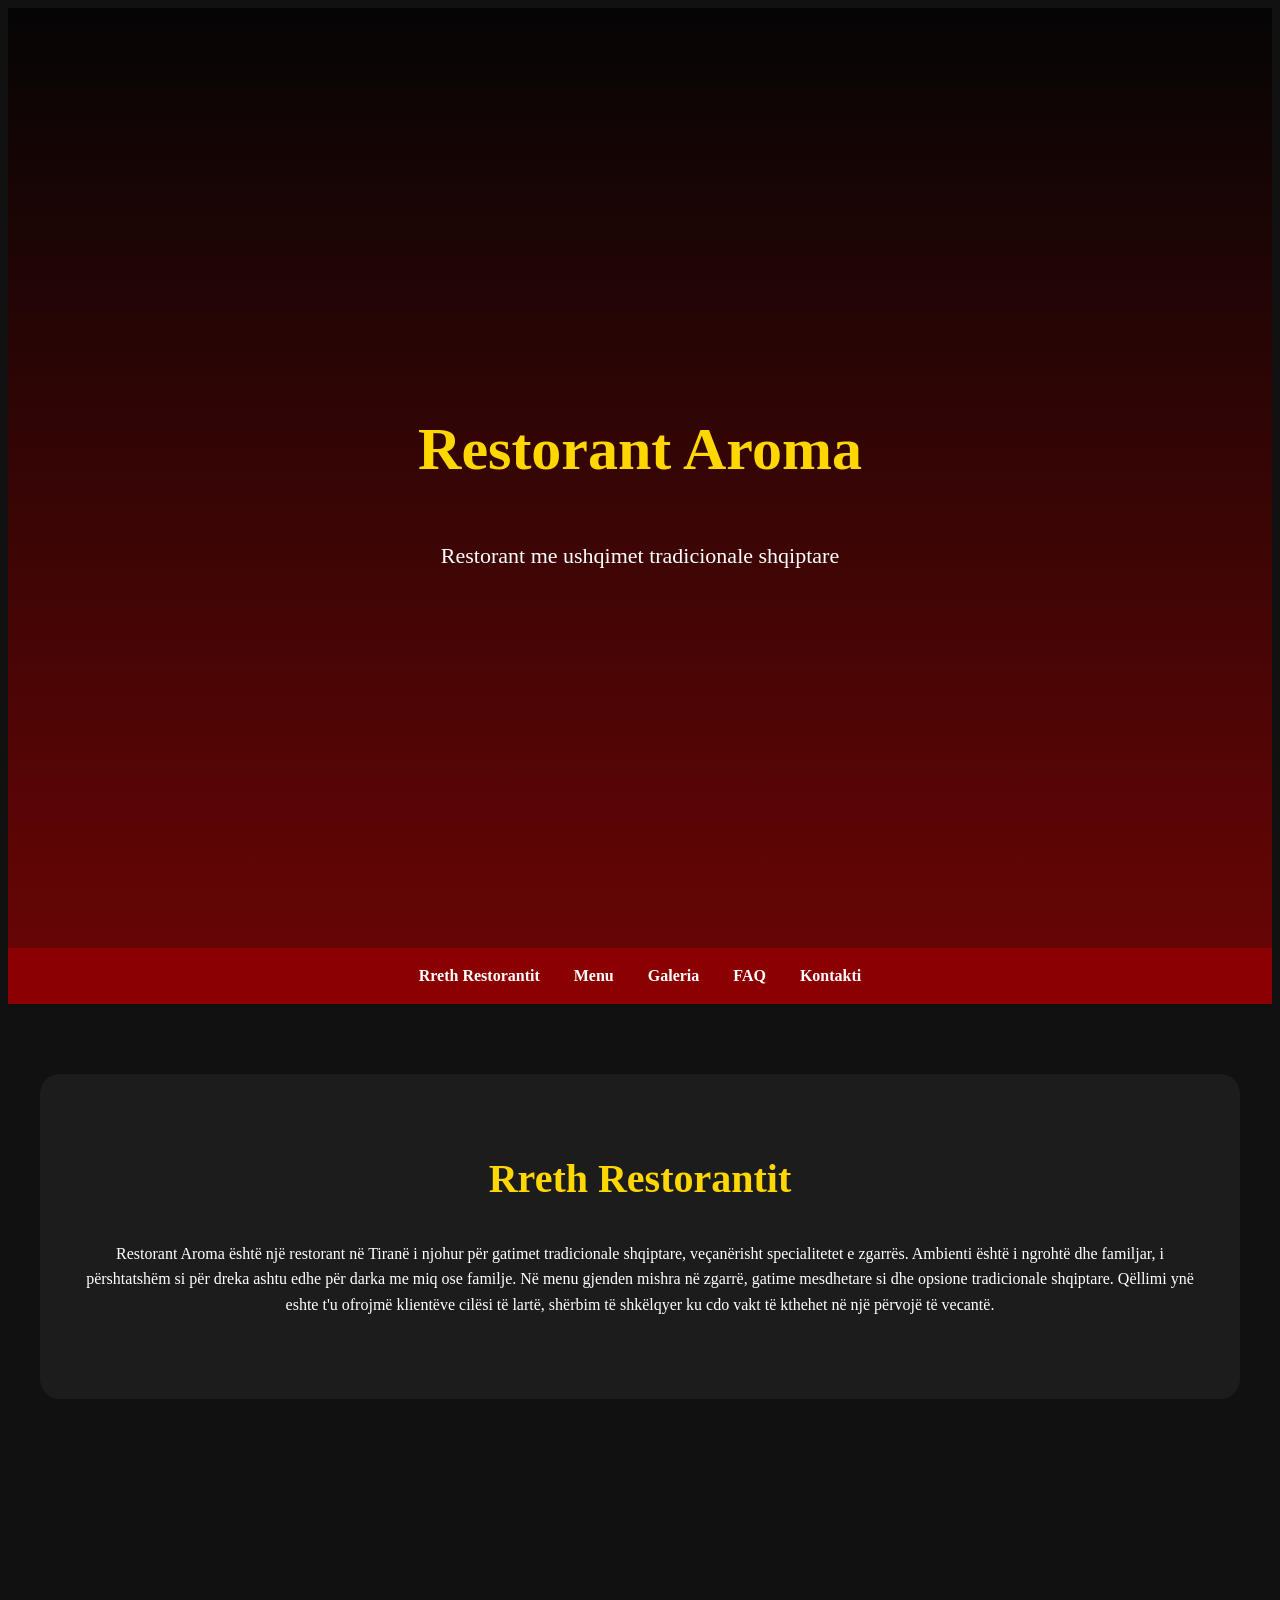
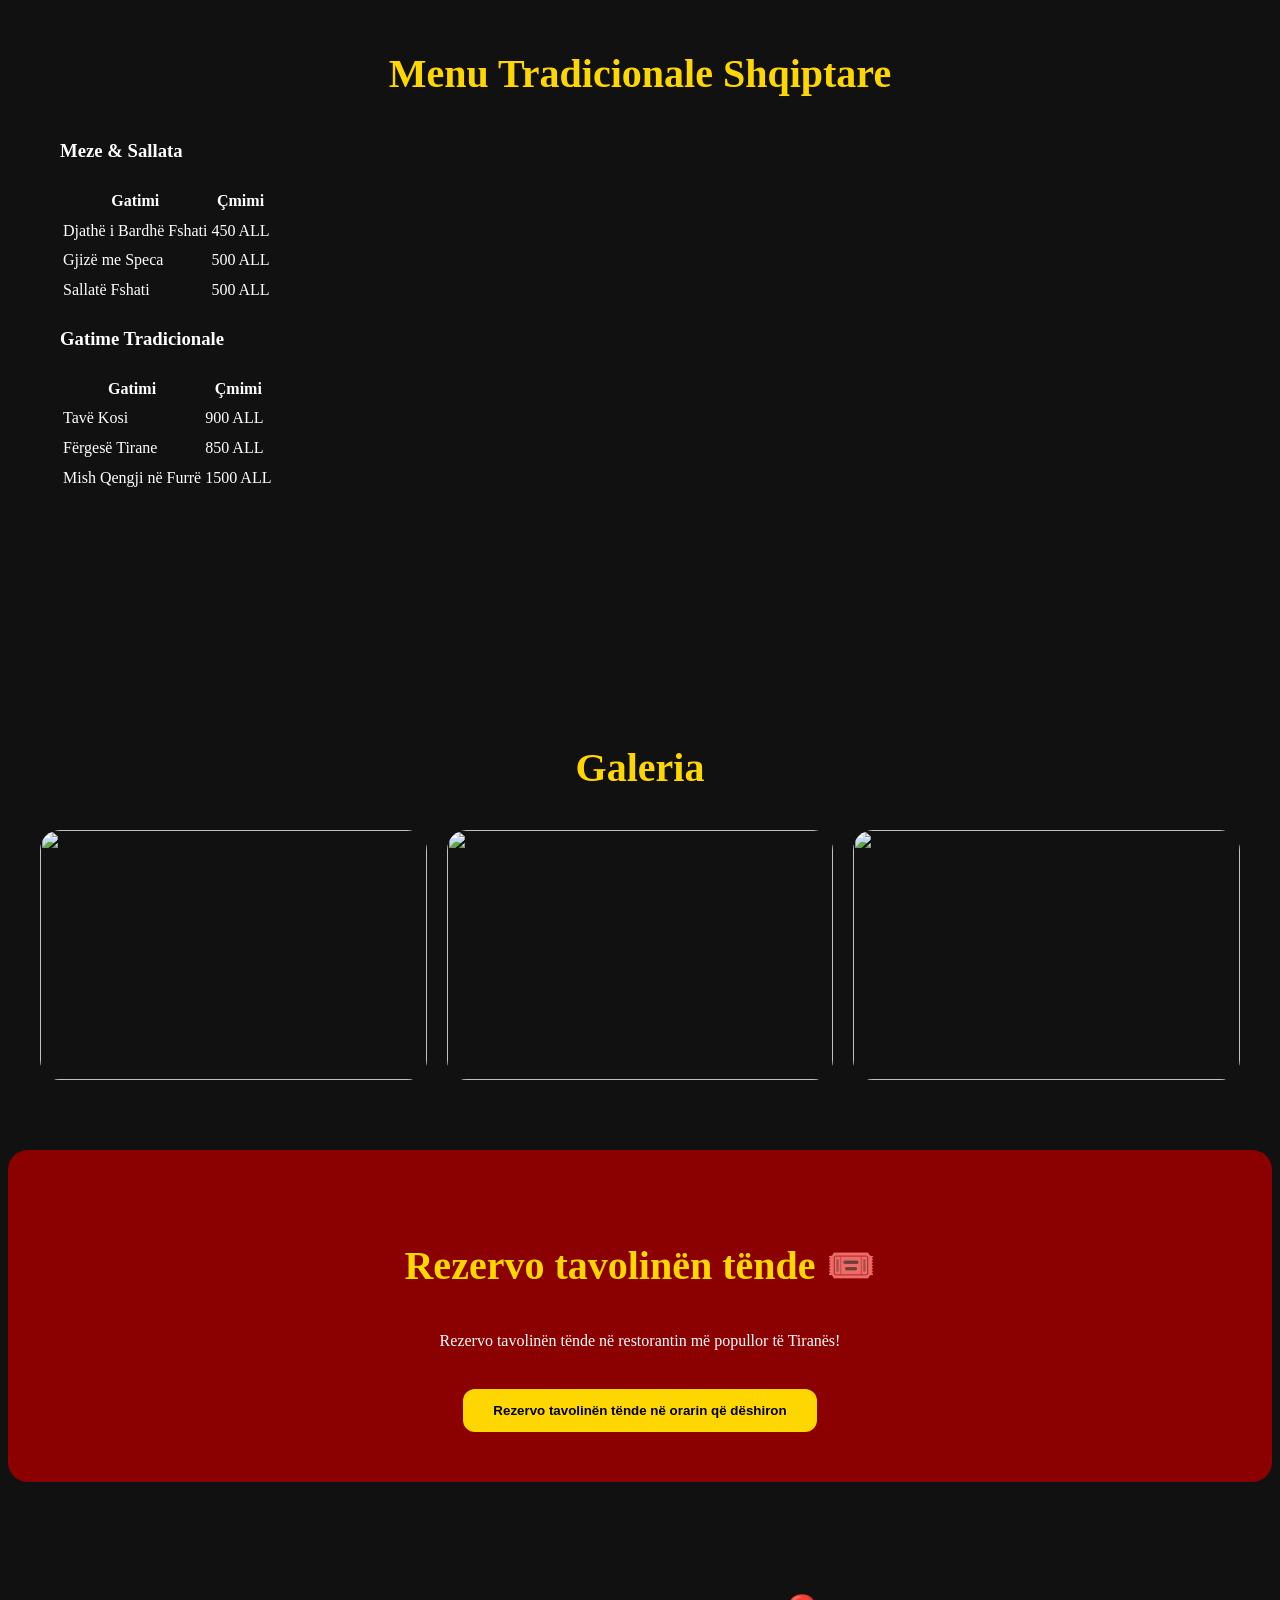
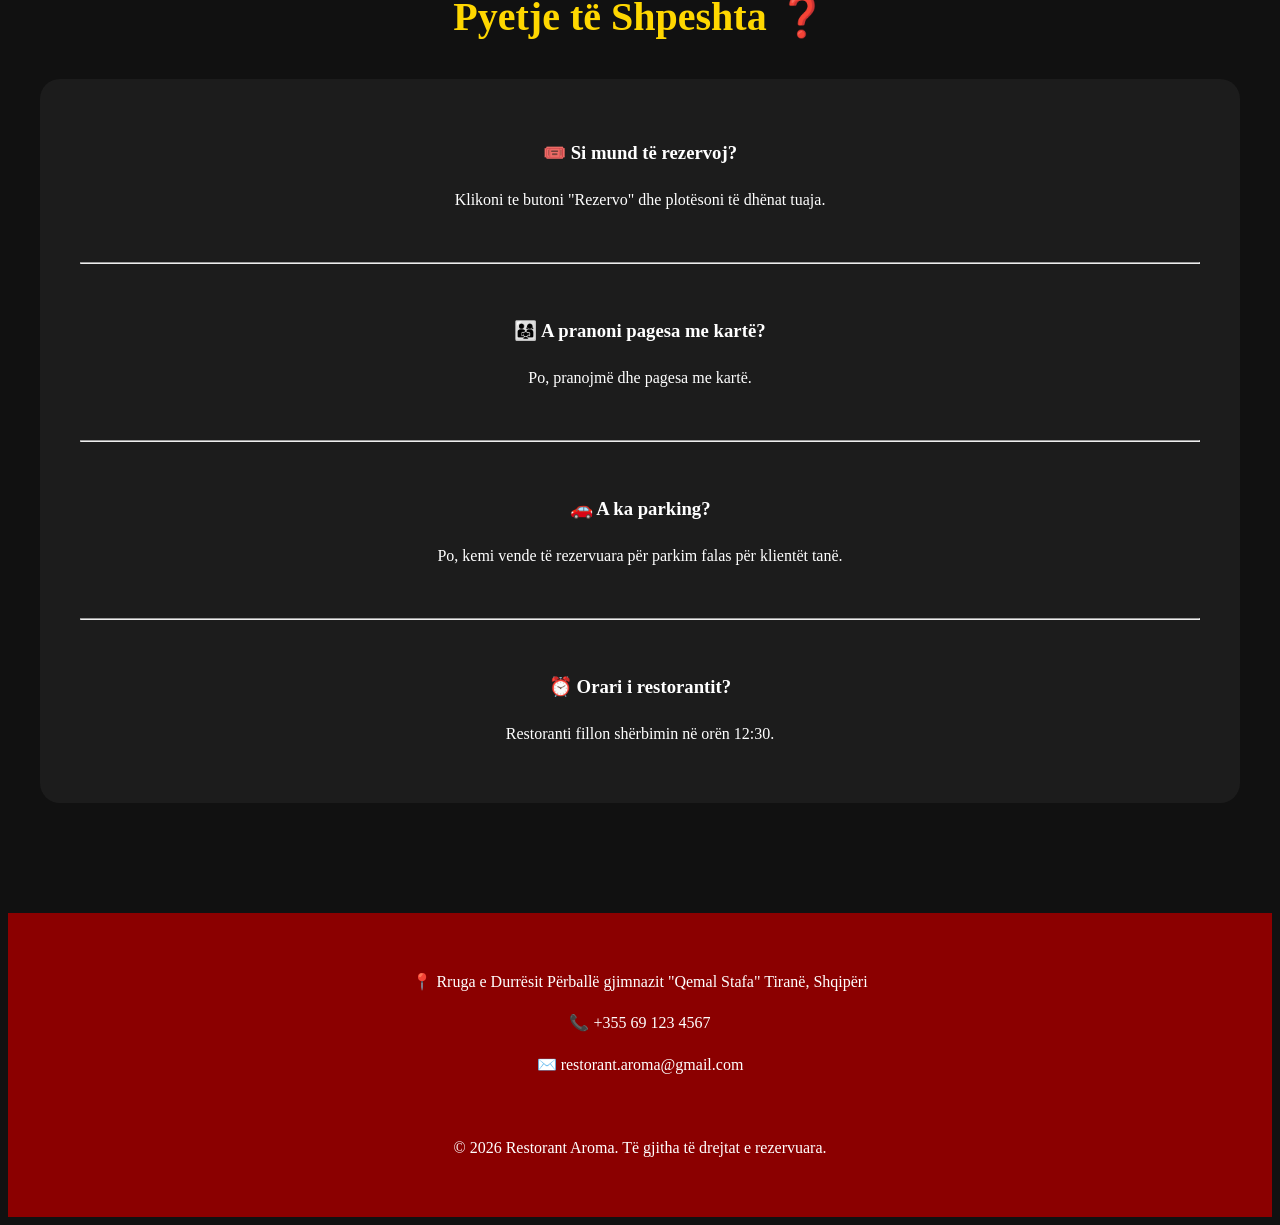
==== index.html @ f5e8a09f "Update index.html" ====
<!DOCTYPE html>
<html lang="sq">
<head>
  <meta charset="UTF-8">
  <meta name="viewport" content="width=device-width, initial-scale=1.0">
  <title>RESTORANT AROMA</title>

  <link rel="stylesheet" href="style.css">

</head>

<body>

<header>
  <div>
    <h1>Restorant Aroma </h1>
    <p>Restorant me ushqimet tradicionale shqiptare </p>
  </div>
</header>

<nav>
  <a href="#about"> Rreth Restorantit </a>
  <a href="#menu"> Menu </a>
  <a href="#gallery"> Galeria </a>
   <a href="#faq" >FAQ </a>
  <a href="#contact"> Kontakti </a>
</nav>

<section id="about" class="container">
  <div class="about">
    <h2>Rreth Restorantit</h2>

    <p>
      Restorant Aroma është një restorant në Tiranë i njohur për gatimet tradicionale shqiptare, veçanërisht specialitetet e zgarrës. 
      Ambienti është i ngrohtë dhe familjar, i përshtatshëm si për dreka ashtu edhe për darka me miq ose familje. 
      Në menu gjenden mishra në zgarrë, gatime mesdhetare si dhe opsione tradicionale shqiptare. 
      Qëllimi ynë eshte t'u ofrojmë klientëve cilësi të lartë, shërbim të shkëlqyer ku cdo vakt të kthehet në një përvojë të vecantë.
    </p>
    
  <br>
  </div>
  </section>

<section id="menu" class="container">
 <section id="menu">
    <h2>Menu Tradicionale Shqiptare</h2>

    <h3>Meze & Sallata</h3>
    <table>
        <tr>
            <th>Gatimi</th>
            <th>Çmimi</th>
        </tr>
        <tr>
            <td>Djathë i Bardhë Fshati</td>
            <td>450 ALL</td>
        </tr>
        <tr>
            <td>Gjizë me Speca</td>
            <td>500 ALL</td>
        </tr>
        <tr>
            <td>Sallatë Fshati</td>
            <td>500 ALL</td>
        </tr>
    </table>

    <h3>Gatime Tradicionale</h3>
    <table>
        <tr>
            <th>Gatimi</th>
            <th>Çmimi</th>
        </tr>
        <tr>
            <td>Tavë Kosi</td>
            <td>900 ALL</td>
        </tr>
        <tr>
            <td>Fërgesë Tirane</td>
            <td>850 ALL</td>
        </tr>
        <tr>
            <td>Mish Qengji në Furrë</td>
            <td>1500 ALL</td>
        </tr>
    </table>
</section>

</section>

<section id="gallery" class="container">
  <h2>Galeria</h2>

  <div class="gallery">

    <img src="https://images.magnific.com/free-photo/restaurant-interior_1127-3394.jpg?semt=ais_hybrid&w=740&q=80">

    <img src="https://images.www.facebook.com/100066668436428/posts/tave-verore-me-perime-%EF%B8%8F-kuzhinafamiljare-kuzhinaalbania-recetatradicionale-recet/115476457335465/">

    <img src="https://images.agroweb.org/wp-content/uploads/2020/06/tave-dheuuuu-1024x576.jpg">

  </div>
</section>

<section class="container tickets">
  <h2>Rezervo tavolinën tënde 🎟️</h2>

  <p>Rezervo tavolinën tënde në restorantin më popullor të Tiranës!</p>

  <button onclick="showPopup()">
    Rezervo tavolinën tënde në orarin që dëshiron
  </button>
</section>

<div class="popup" id="popup">

  <div class="popup-content">

    <h2>Rezervim Tavoline 🎫</h2>

    <form id="ticketForm">

      <input 
        type="text" 
        placeholder="Shkruaj emrin"
        required
      >

      <input 
        type="email" 
        placeholder="Shkruaj email-in"
        required
      >

      <button type="submit">
        Konfirmo Rezervimin
      </button>

    </form>

    <br>

    <button onclick="closePopup()">
      Mbyll
    </button>

  </div>

</div>

<section id="faq" class="container">

  <h2>Pyetje të Shpeshta ❓</h2>

  <div class="about">

    <h3>🎟️ Si mund të rezervoj?</h3>
    <p>
      Klikoni te butoni "Rezervo" dhe plotësoni të dhënat tuaja.
    </p>

    <br><hr><br>

    <h3>👨‍👩‍👧 A pranoni pagesa me kartë?</h3>
    <p>
      Po, pranojmë dhe pagesa me kartë.
    </p>

    <br><hr><br>

    <h3>🚗 A ka parking?</h3>
    <p>
      Po, kemi vende të rezervuara për parkim falas për klientët tanë.
    </p>

    <br><hr><br>

    <h3>⏰ Orari i restorantit?</h3>
    <p>
      Restoranti fillon shërbimin në orën 12:30.
    </p>

  </div>

</section>

<footer id="contact">

  <p>📍 Rruga e Durrësit
    Përballë gjimnazit "Qemal Stafa"
    Tiranë, Shqipëri</p>

  <p>📞 +355 69 123 4567</p>

  <p>✉️ restorant.aroma@gmail.com</p>

  <br>

  <p>© 2026 Restorant Aroma. Të gjitha të drejtat e rezervuara.  </p>

</footer>

<script src="script.js"></script>

</body>
</html>
---- style.css ----
<style>
    *{
      margin:0;
      padding:0;
      box-sizing:border-box;
      font-family:Arial, sans-serif;
      scroll-behavior:smooth;
    }

    body{
      background:#111;
      color:white;
      line-height:1.6;
    }

    header{
      height:100vh;
      background:
      linear-gradient(rgba(0,0,0,0.7), rgba(139,0,0,0.7)),
      url('https://f4.bcbits.com/img/a1996597098_10.jpg');
      background-size:cover;
      background-position:center;
      display:flex;
      justify-content:center;
      align-items:center;
      text-align:center;
      padding:20px;
    }

    header h1{
      font-size:60px;
      color:#ffd700;
    }

    header p{
      margin-top:15px;
      font-size:22px;
    }

    nav{
      background:#8b0000;
      padding:15px;
      text-align:center;
      position:sticky;
      top:0;
      z-index:1000;
    }

    nav a{
      color:white;
      text-decoration:none;
      margin:0 15px;
      font-weight:bold;
      transition:0.3s;
    }

    nav a:hover{
      color:#ffd700;
    }

    section{
      padding:70px 20px;
    }

    .container{
      max-width:1200px;
      margin:auto;
    }

    h2{
      text-align:center;
      color:#ffd700;
      margin-bottom:30px;
      font-size:40px;
    }

    .about{
      text-align:center;
      background:#1c1c1c;
      padding:40px;
      border-radius:20px;
    }

    .artists{
      display:grid;
      grid-template-columns:repeat(auto-fit,minmax(250px,1fr));
      gap:20px;
    }

    .card{
      background:#1c1c1c;
      border-radius:20px;
      overflow:hidden;
      box-shadow:0 5px 15px rgba(0,0,0,0.5);
      transition:0.3s;
    }

    .card:hover{
      transform:translateY(-8px);
    }

    .card img{
      width:100%;
      height:280px;
      object-fit:cover;
    }

    .card h3{
      padding:15px;
      text-align:center;
      color:#ffd700;
    }

    .gallery{
      display:grid;
      grid-template-columns:repeat(auto-fit,minmax(250px,1fr));
      gap:20px;
    }

    .gallery img{
      width:100%;
      height:250px;
      object-fit:cover;
      border-radius:20px;
      transition:0.3s;
    }

    .gallery img:hover{
      transform:scale(1.03);
    }

    .tickets{
      text-align:center;
      background:#8b0000;
      padding:50px;
      border-radius:20px;
    }

    button{
      background:#ffd700;
      color:black;
      border:none;
      padding:14px 30px;
      border-radius:12px;
      font-weight:bold;
      cursor:pointer;
      margin-top:20px;
      transition:0.3s;
    }

    button:hover{
      transform:scale(1.05);
      background:white;
    }

    .contact{
      background:#1c1c1c;
      padding:40px;
      border-radius:20px;
    }

    input, textarea{
      width:100%;
      padding:12px;
      margin:10px 0;
      border:none;
      border-radius:10px;
    }

    .popup{
      display:none;
      position:fixed;
      inset:0;
      background:rgba(0,0,0,0.7);
      justify-content:center;
      align-items:center;
      z-index:2000;
    }

    .popup-content{
      background:white;
      color:black;
      padding:40px;
      border-radius:20px;
      text-align:center;
      width:90%;
      max-width:400px;
    }

    footer{
      background:#8b0000;
      text-align:center;
      padding:40px 20px;
      margin-top:40px;
    }

    @media(max-width:700px){
      header h1{
        font-size:40px;
      }

      header p{
        font-size:18px;
      }
    }
  </style>
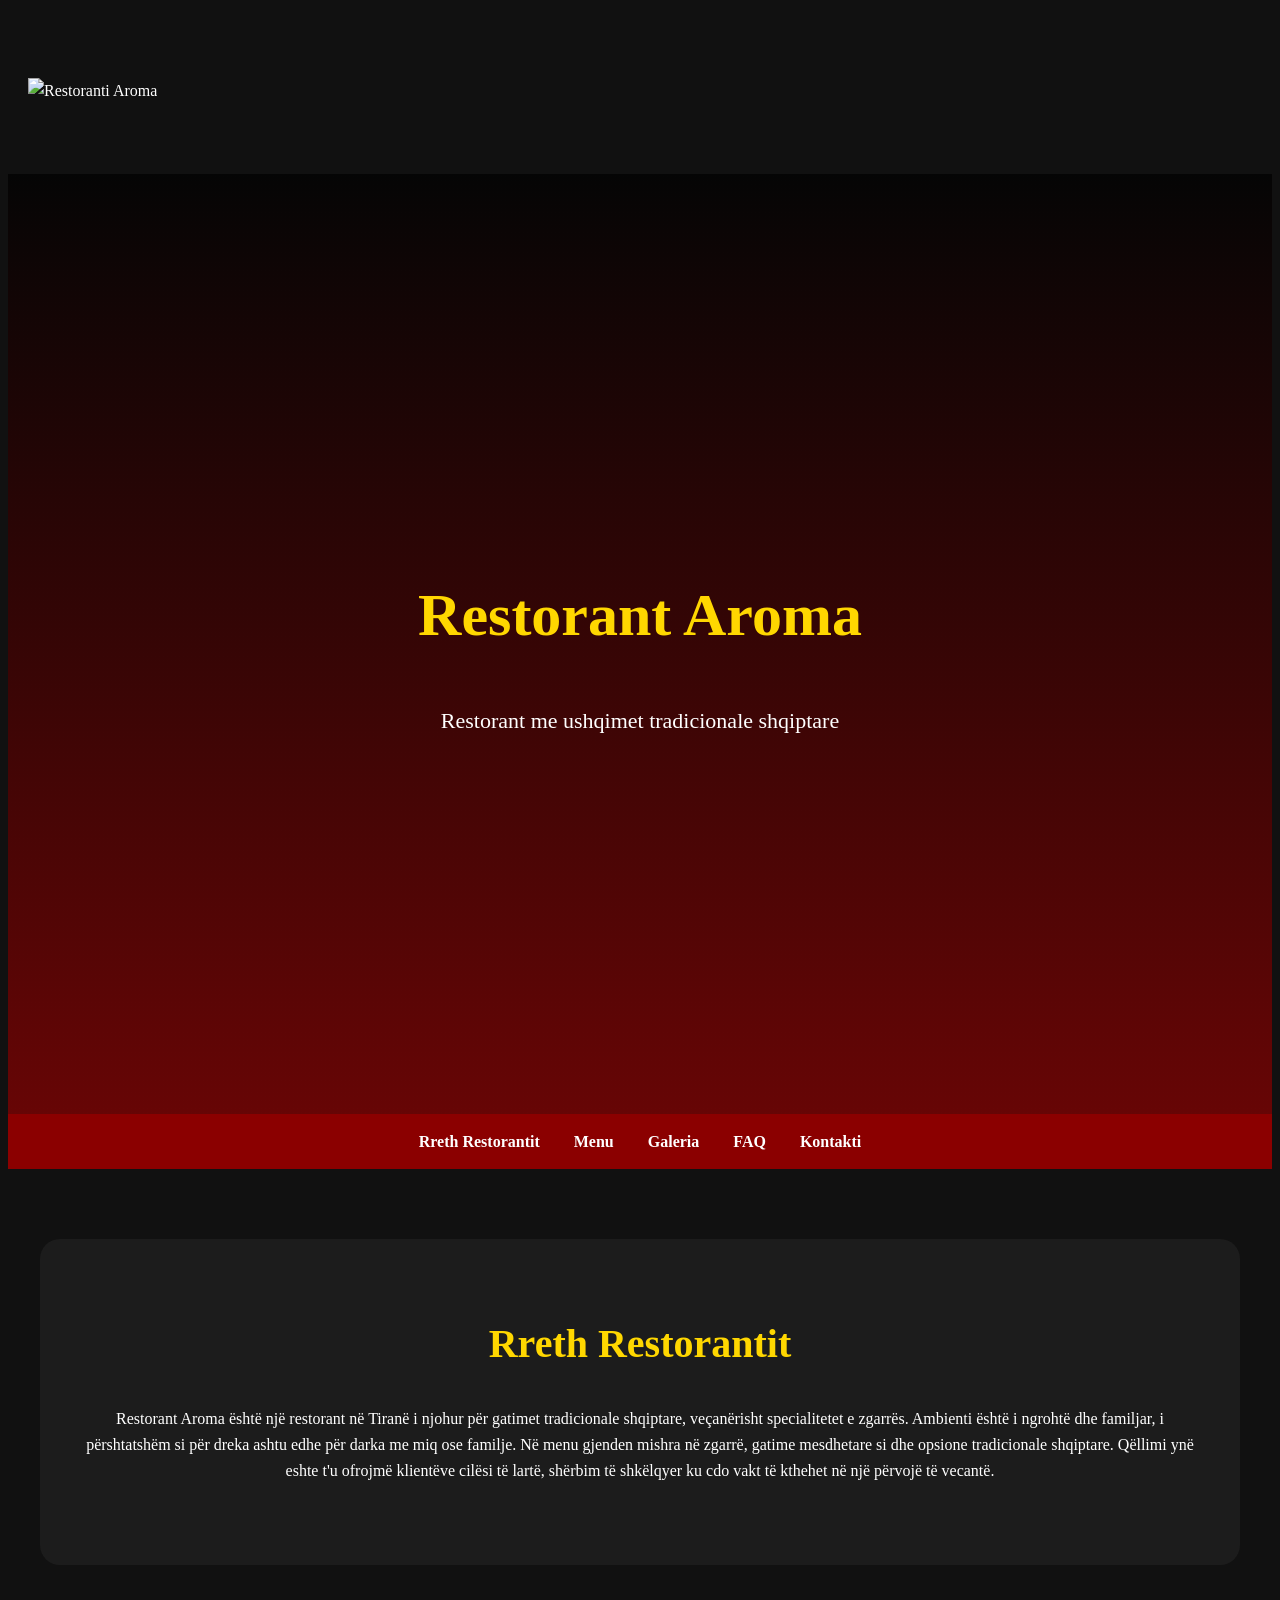
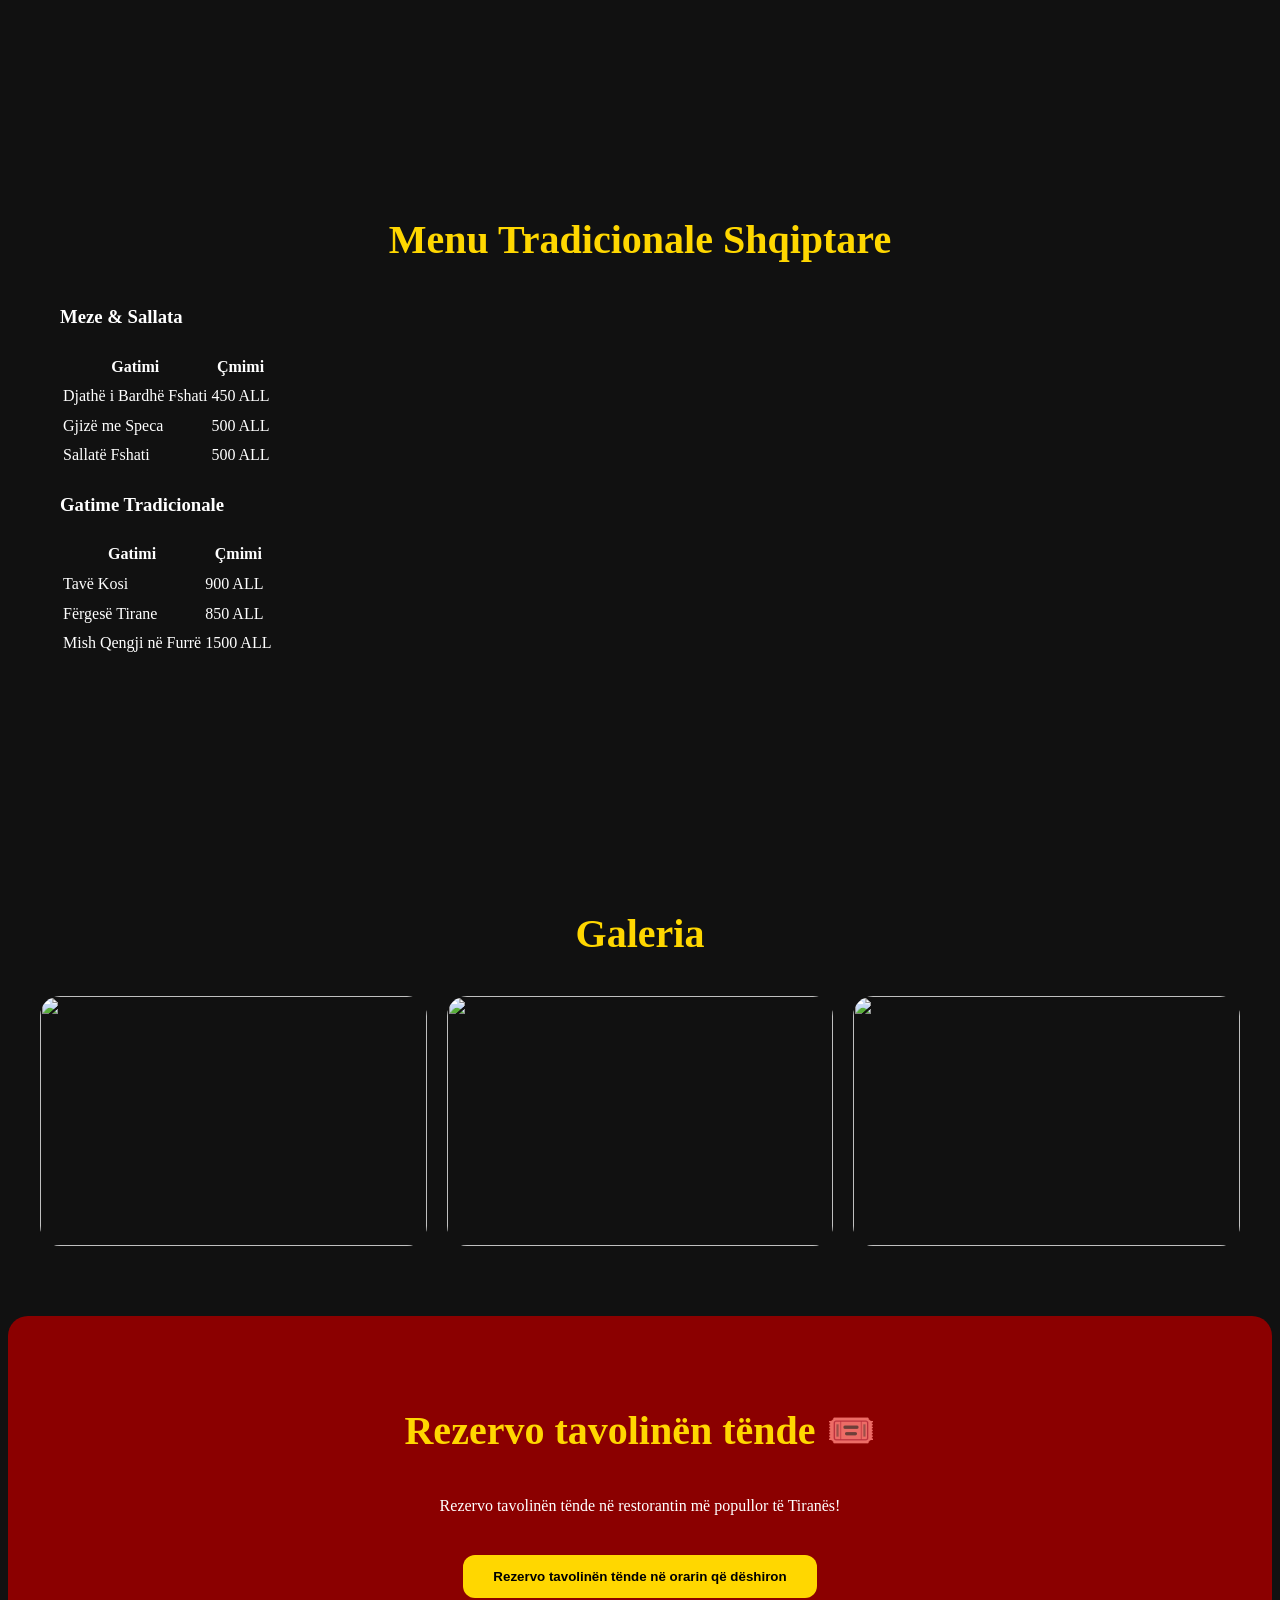
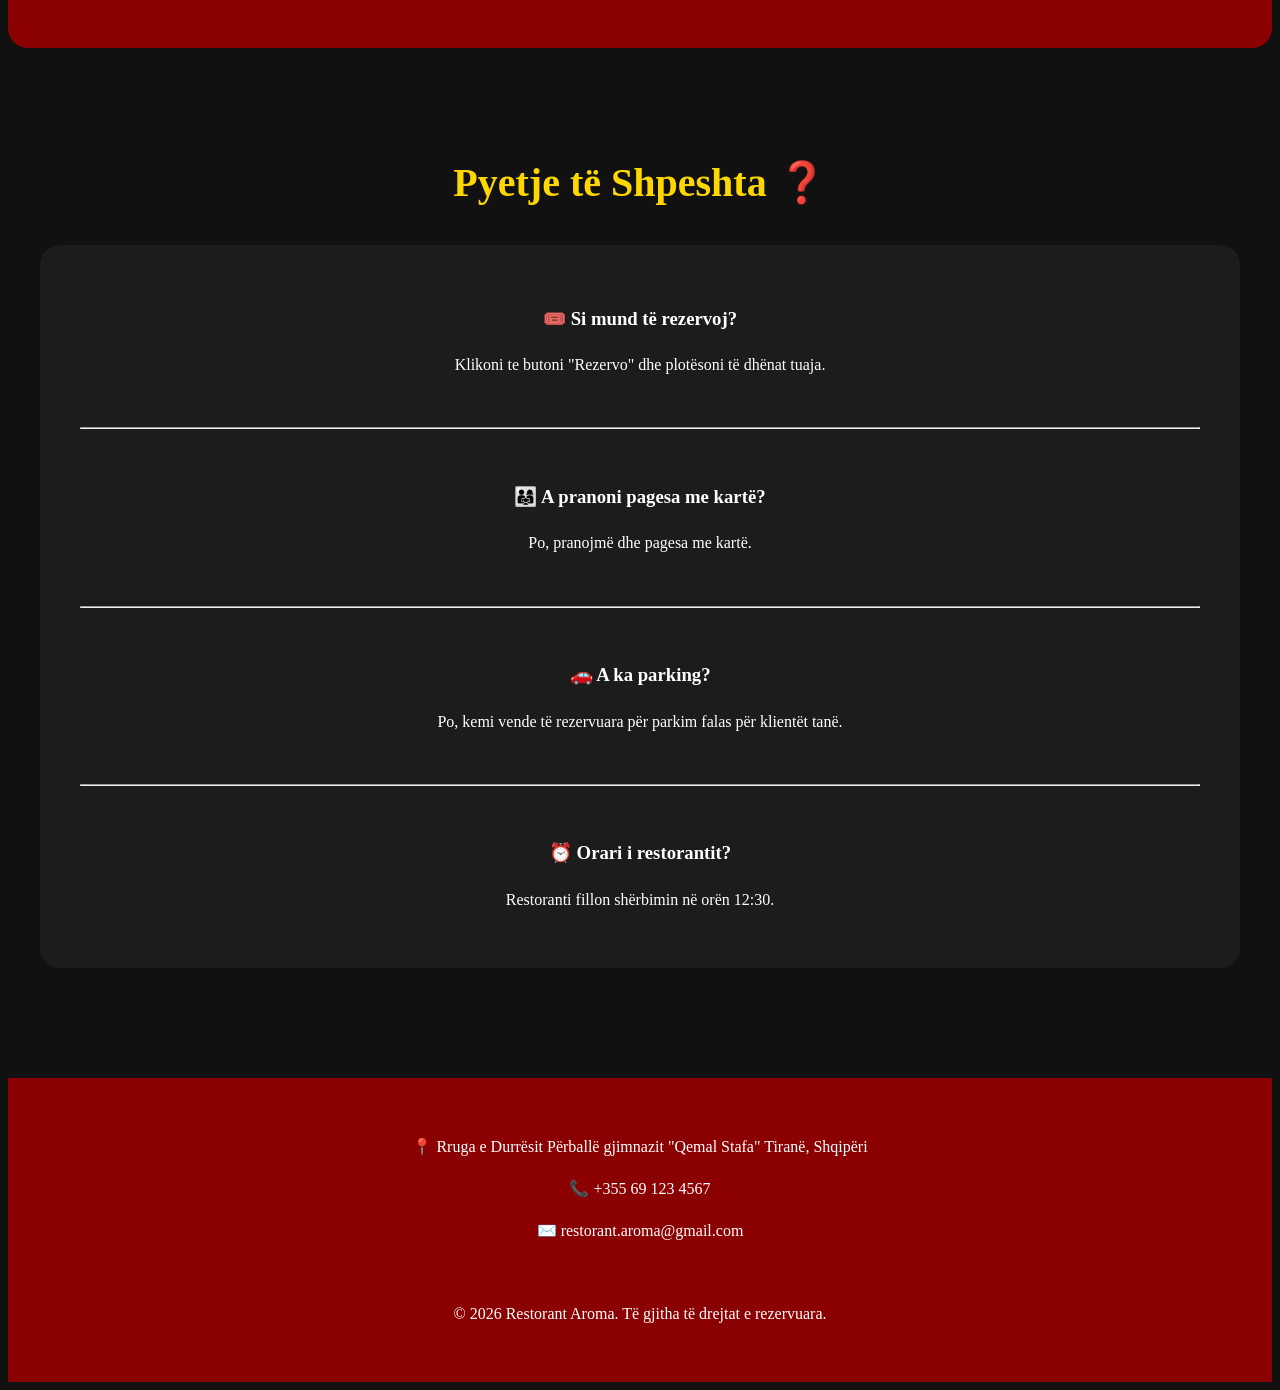
==== commit 9d70bdf7: "Update index.html" ====
--- a/index.html
+++ b/index.html
@@ -1,8 +1,11 @@
 <!DOCTYPE html>
 <html lang="sq">
 <head>
-  <meta charset="UTF-8">
-  <meta name="viewport" content="width=device-width, initial-scale=1.0">
+
+  <section class="hero">
+  <img src="images/hero.jpg" alt="Restoranti Aroma">
+</section>
+  
   <title>RESTORANT AROMA</title>
 
   <link rel="stylesheet" href="style.css">
@@ -95,7 +98,7 @@
 
     <img src="https://images.magnific.com/free-photo/restaurant-interior_1127-3394.jpg?semt=ais_hybrid&w=740&q=80">
 
-    <img src="https://images.www.facebook.com/100066668436428/posts/tave-verore-me-perime-%EF%B8%8F-kuzhinafamiljare-kuzhinaalbania-recetatradicionale-recet/115476457335465/">
+    <img src="https://images.storage.googleapis.com/mytour-prod/blog/1707230895581_850x636--640-0-604e05d4055ff1615847020-jpg.jpeg">
 
     <img src="https://images.agroweb.org/wp-content/uploads/2020/06/tave-dheuuuu-1024x576.jpg">
 
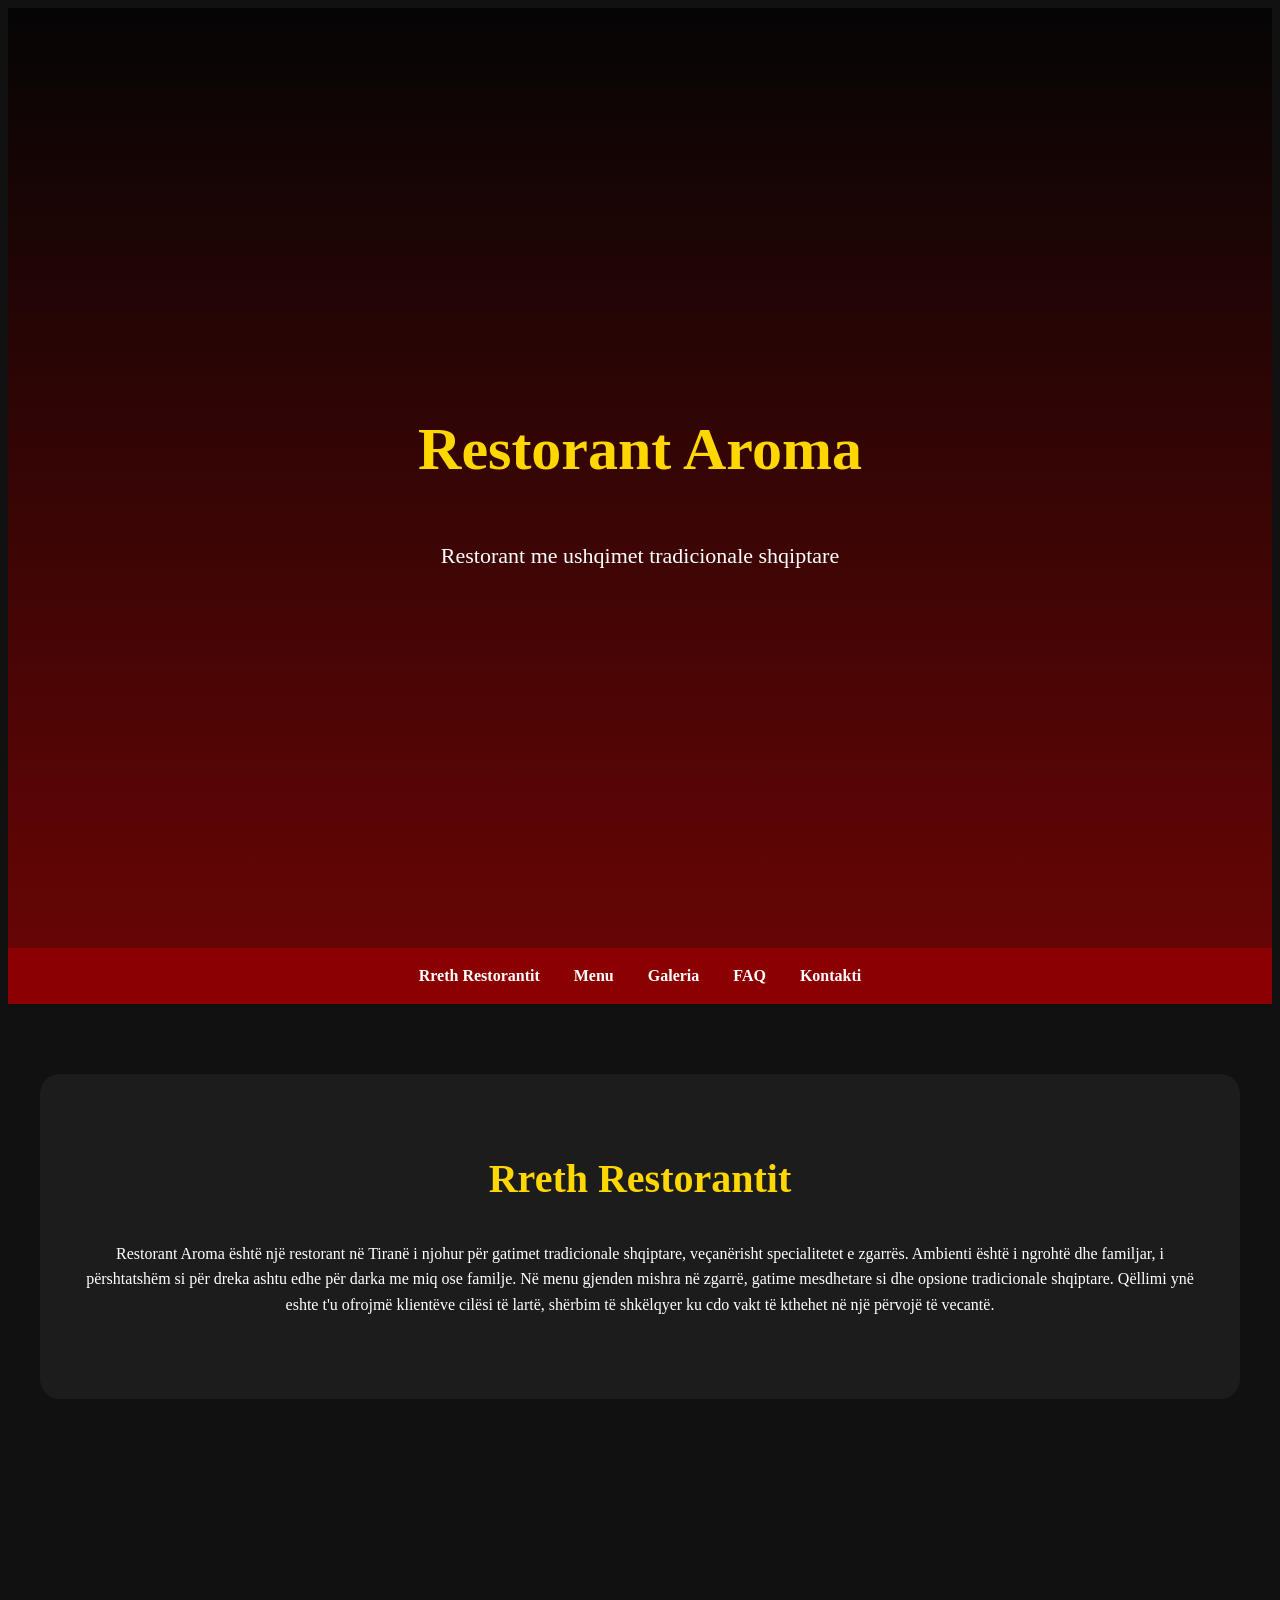
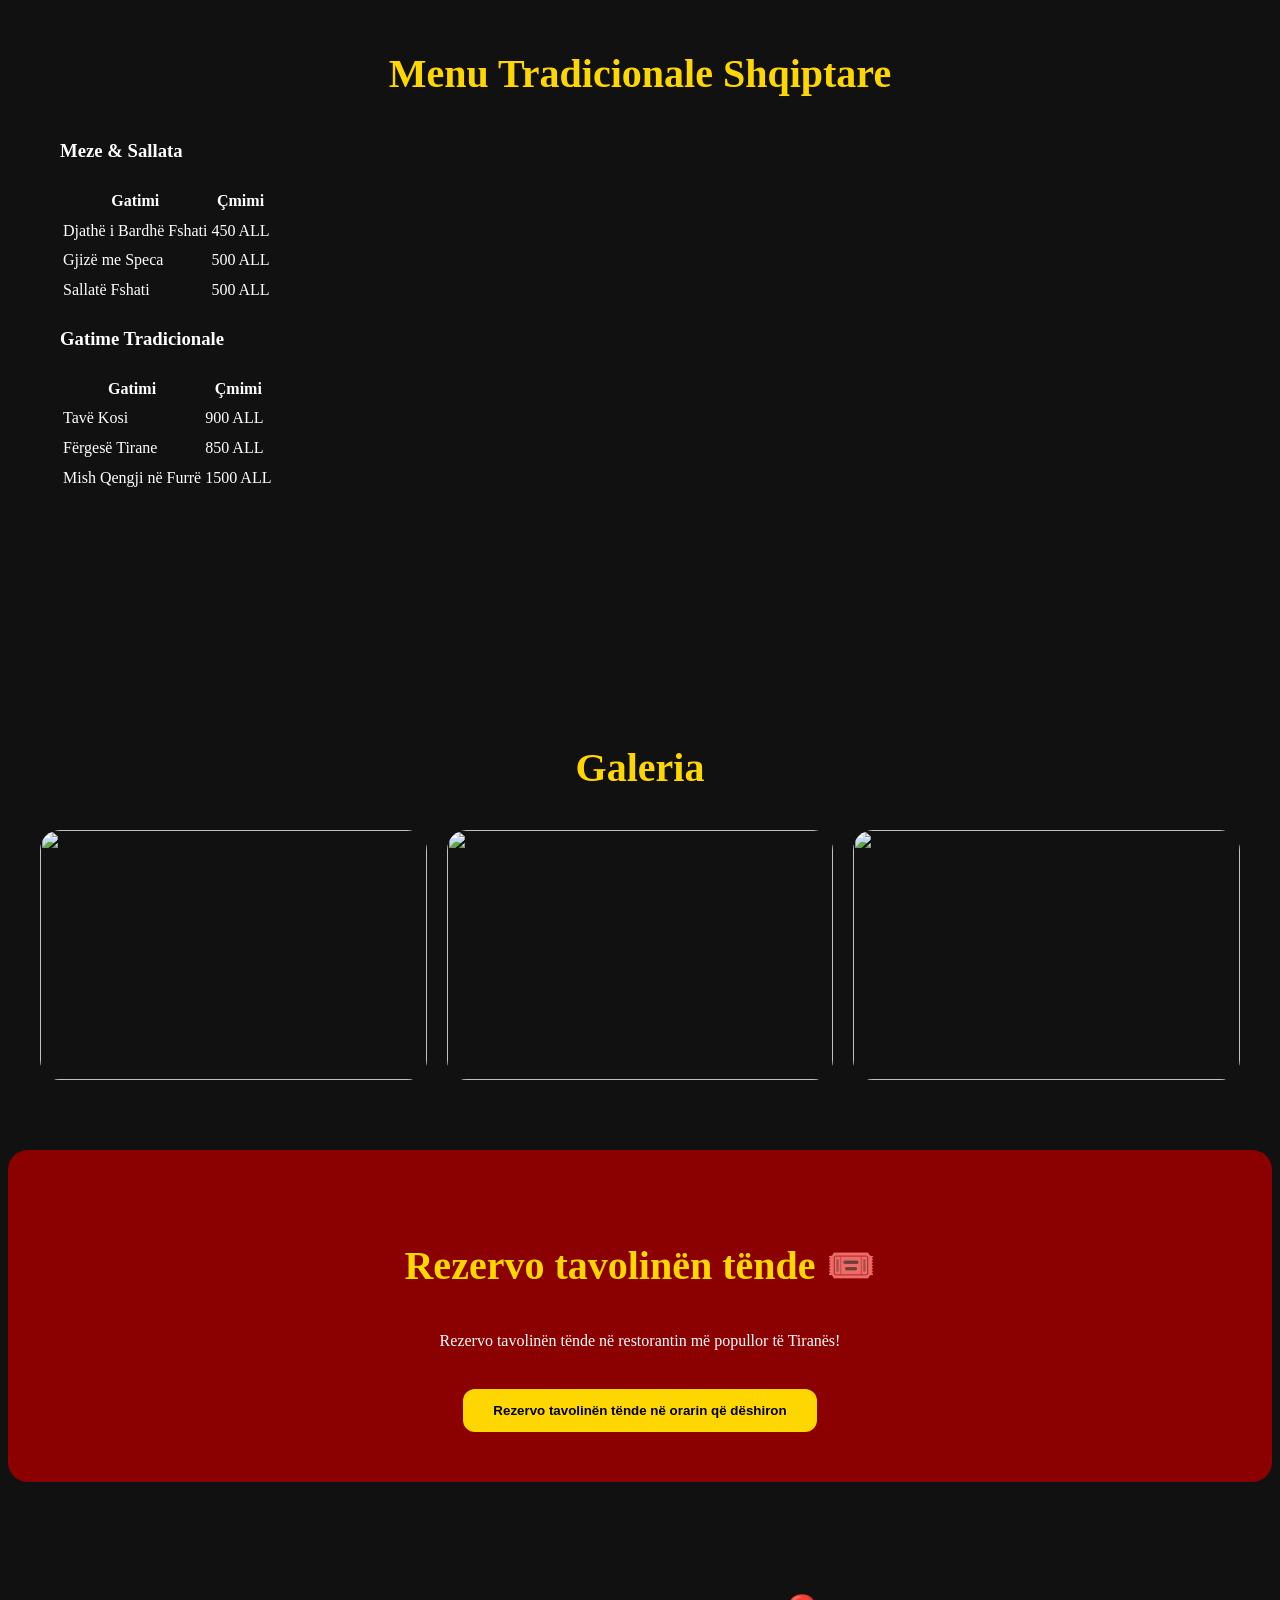
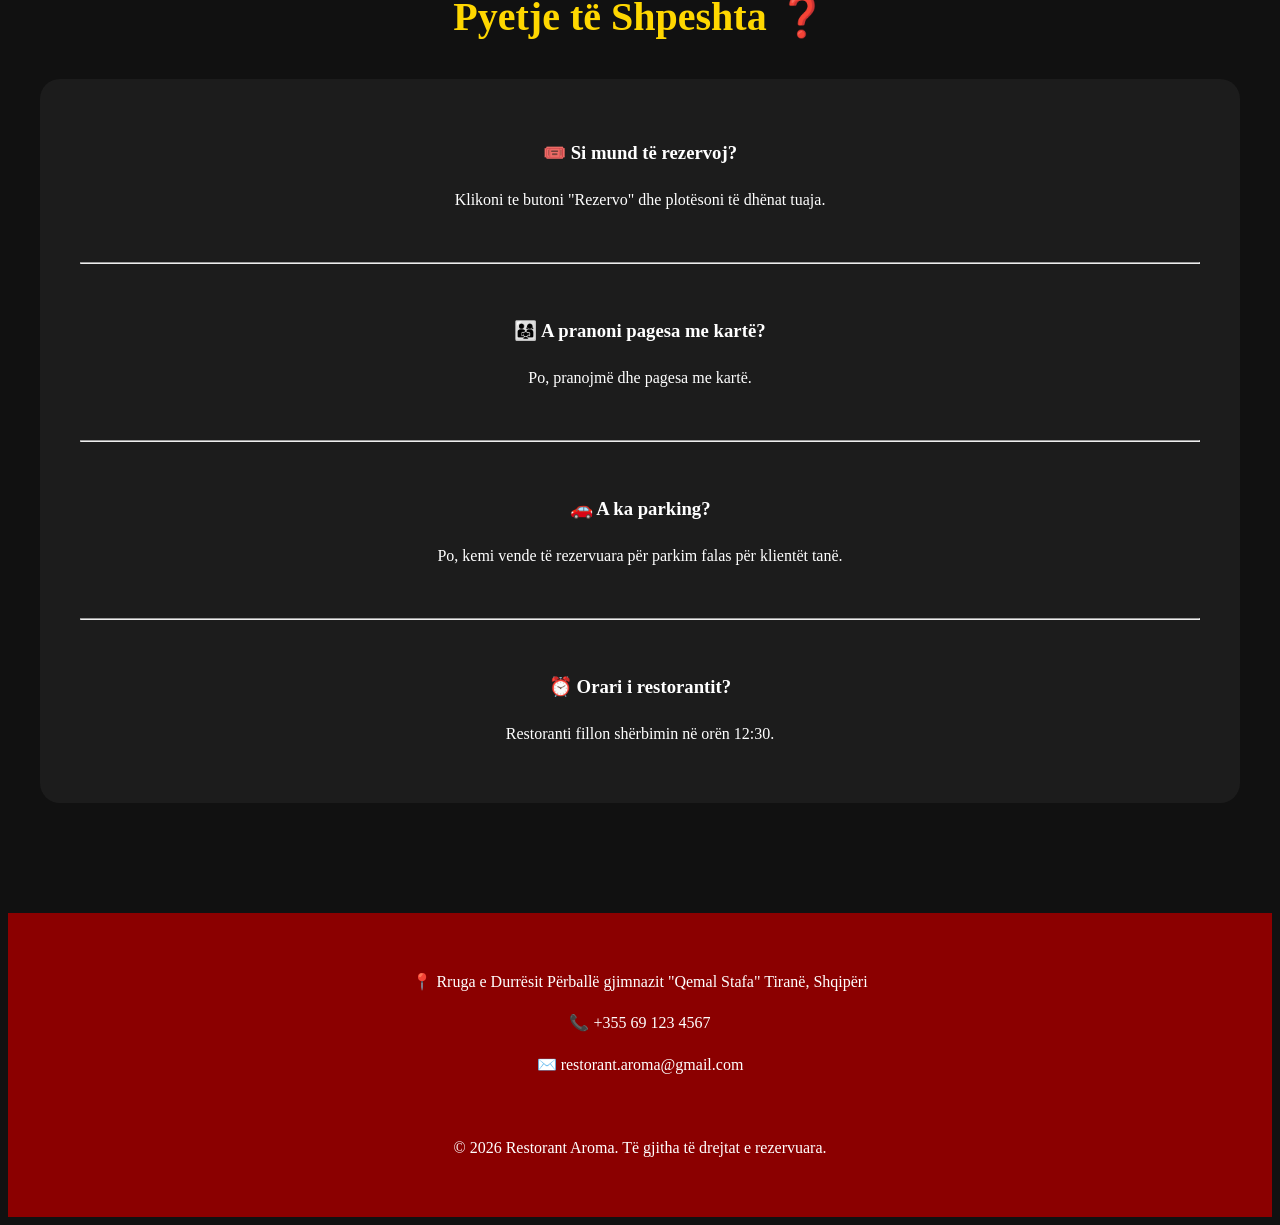
==== commit 0e705fef: "Update index.html" ====
--- a/index.html
+++ b/index.html
@@ -2,9 +2,9 @@
 <html lang="sq">
 <head>
 
-  <section class="hero">
-  <img src="images/hero.jpg" alt="Restoranti Aroma">
-</section>
+ <meta charset="UTF-8">
+  <meta name="viewport" content="width=device-width, initial-scale=1.0">
+
   
   <title>RESTORANT AROMA</title>
 
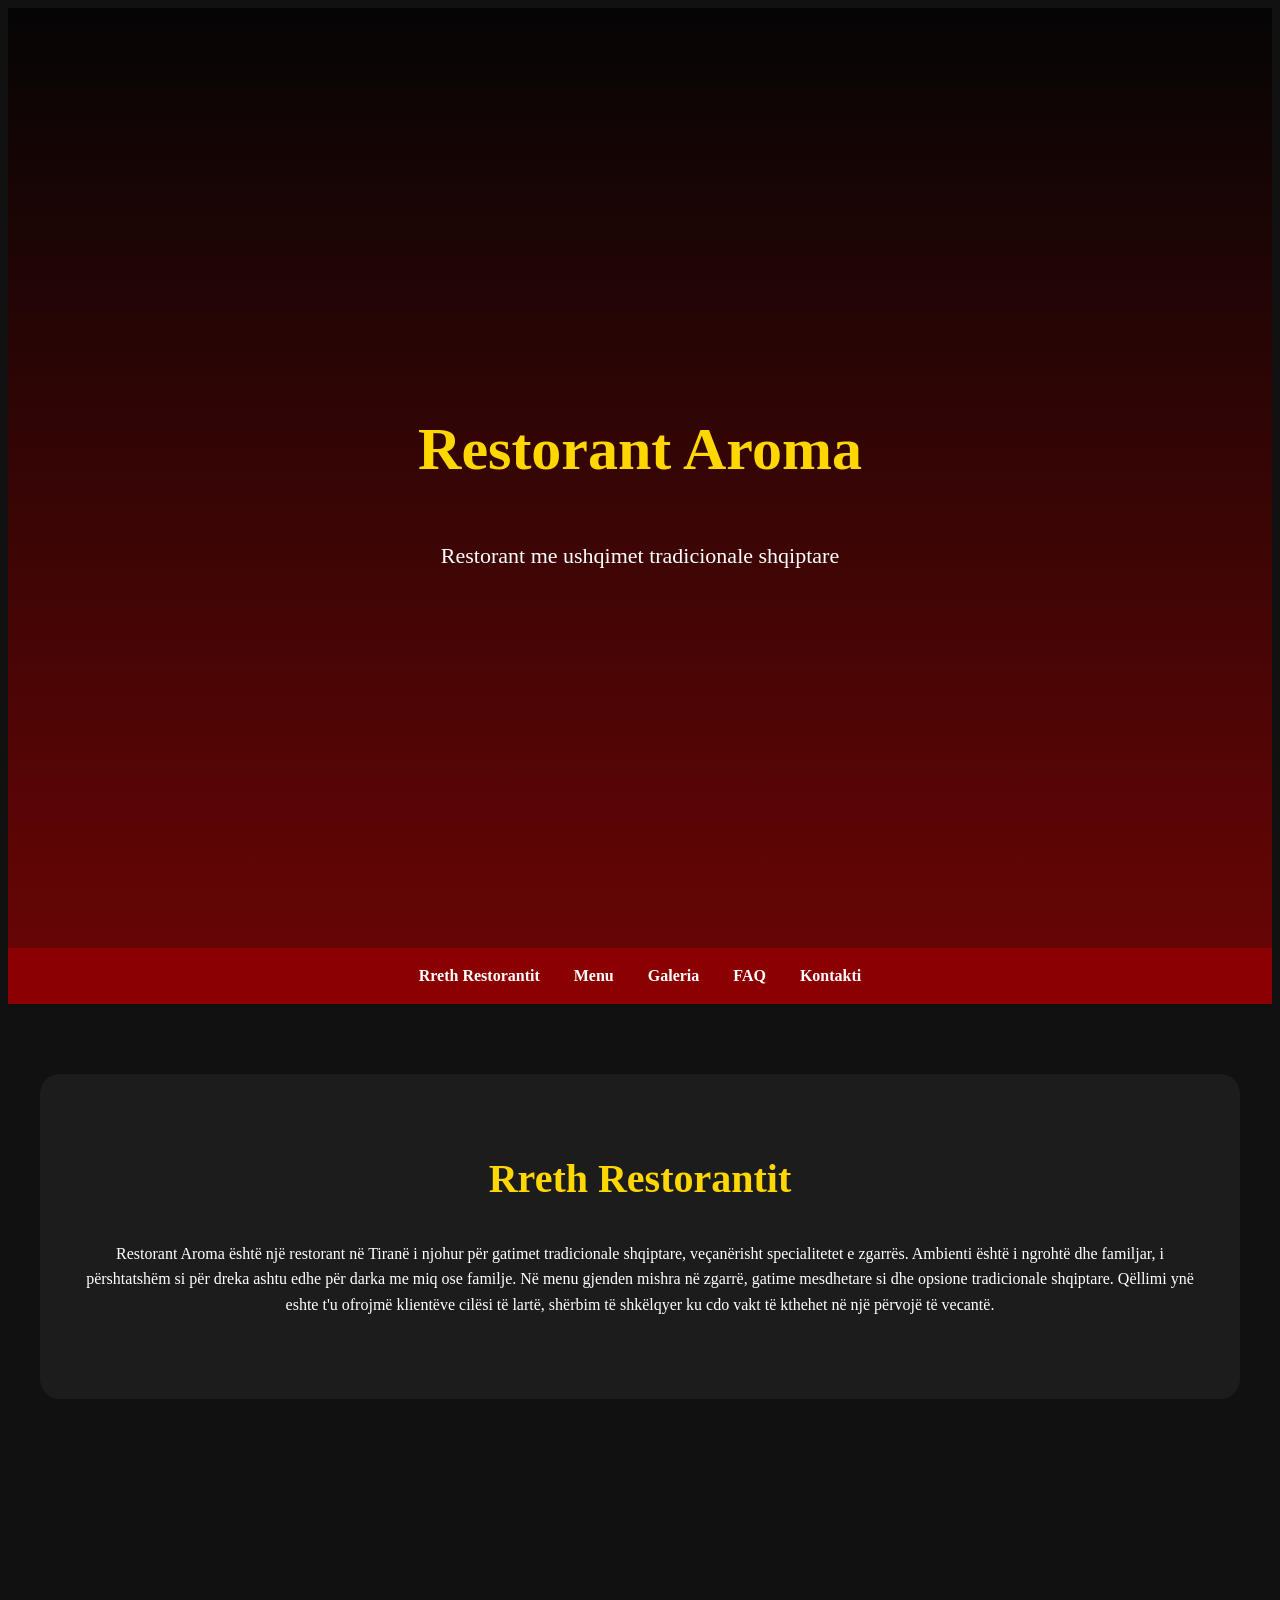
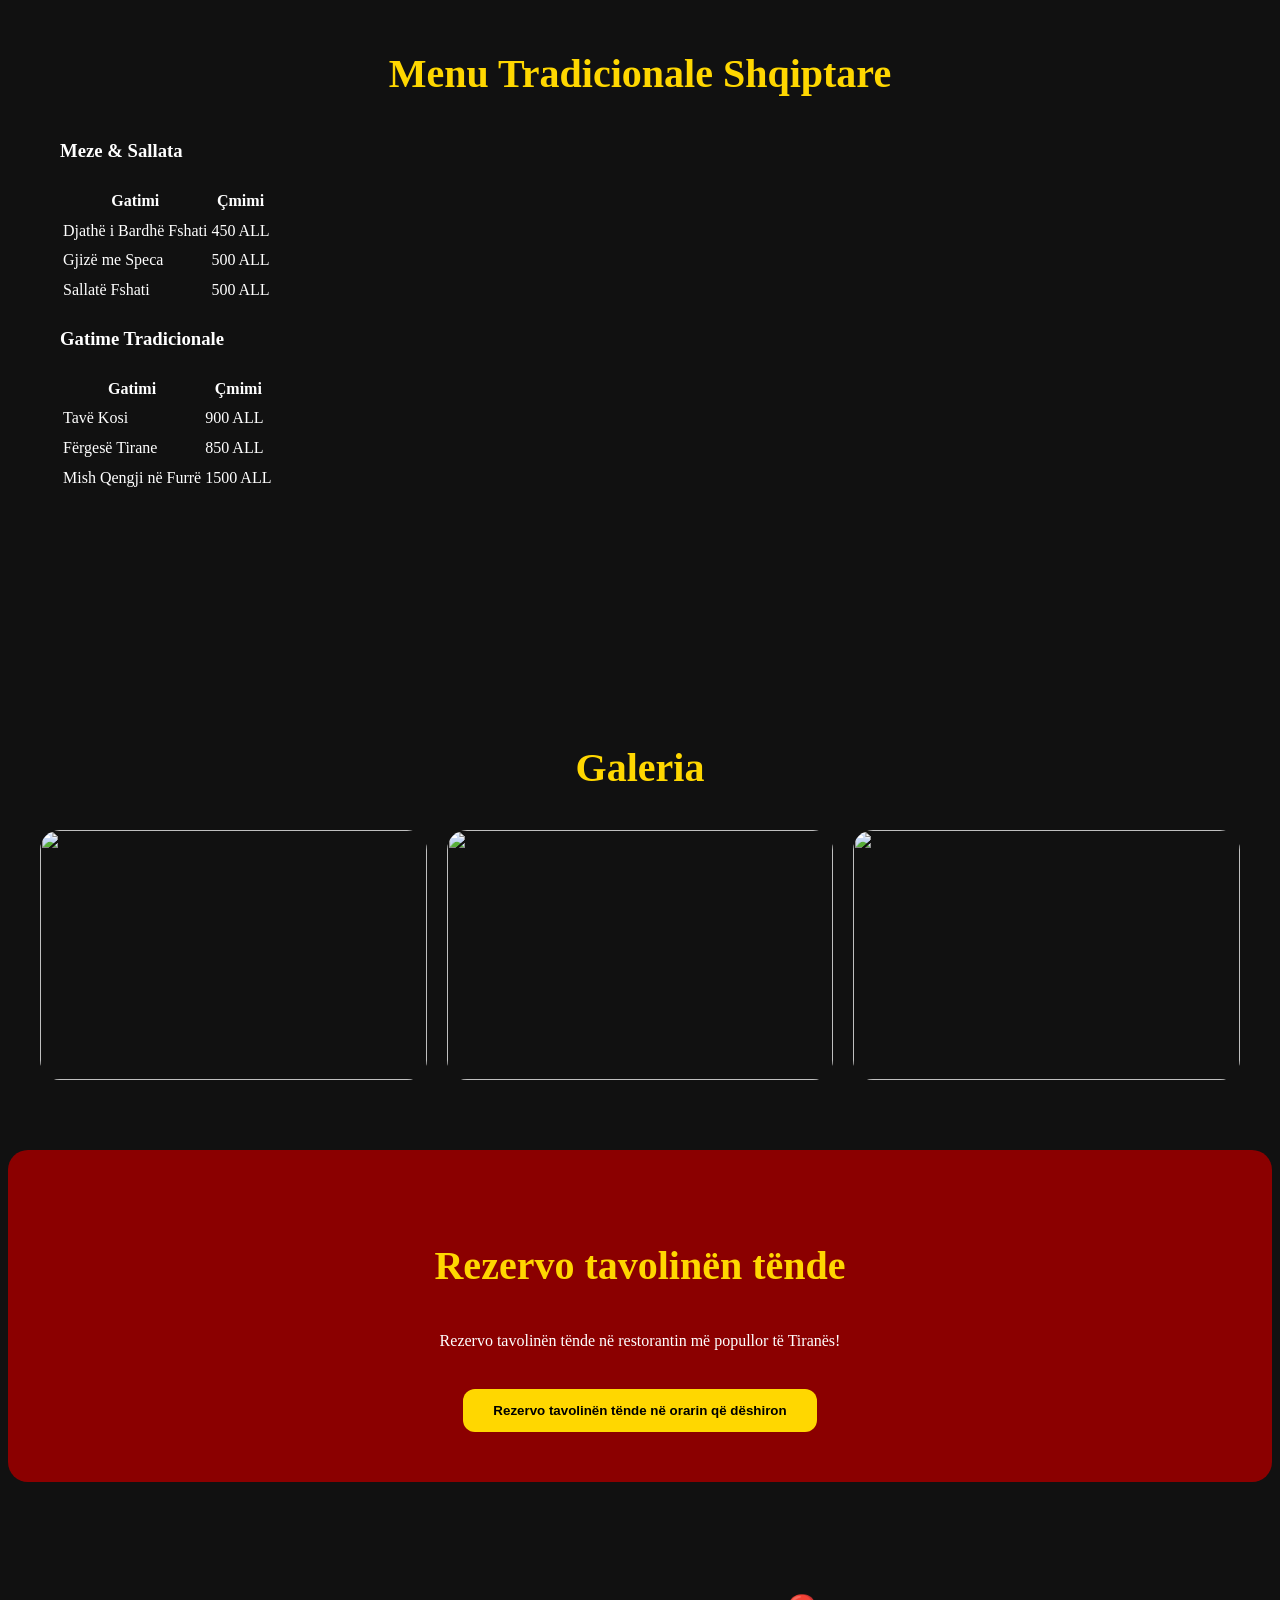
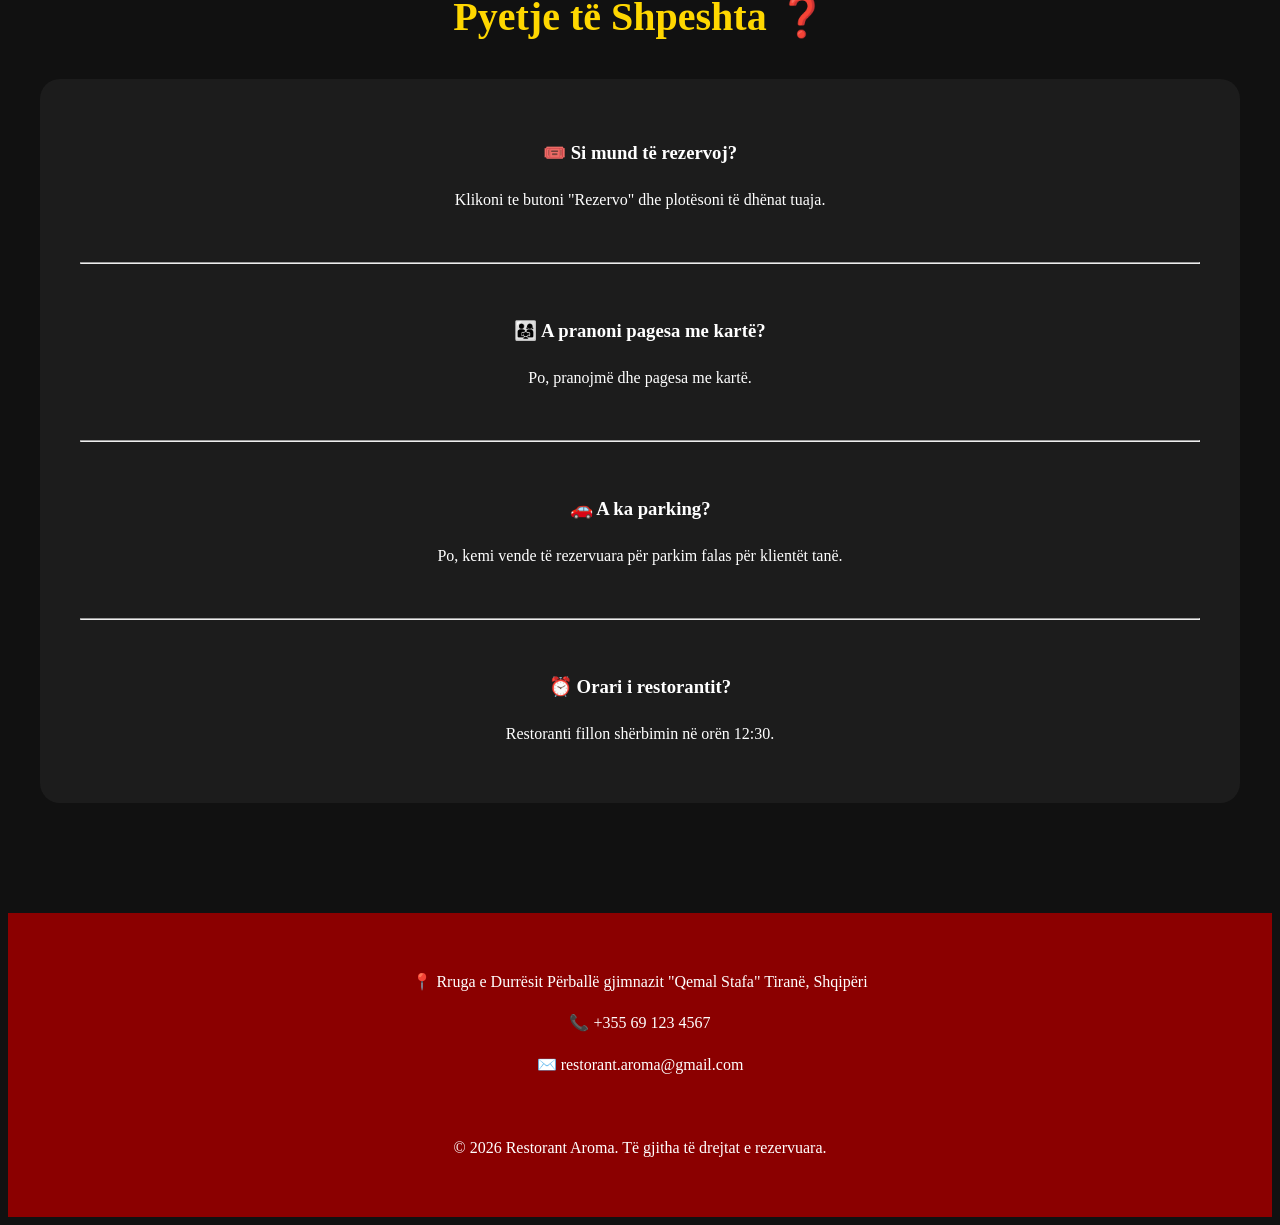
==== commit 448a620d: "update html" ====
--- a/index.html
+++ b/index.html
@@ -96,17 +96,17 @@
 
   <div class="gallery">
 
-    <img src="https://images.magnific.com/free-photo/restaurant-interior_1127-3394.jpg?semt=ais_hybrid&w=740&q=80">
-
-    <img src="https://images.storage.googleapis.com/mytour-prod/blog/1707230895581_850x636--640-0-604e05d4055ff1615847020-jpg.jpeg">
-
-    <img src="https://images.agroweb.org/wp-content/uploads/2020/06/tave-dheuuuu-1024x576.jpg">
+    <img src="https://image.essen-und-trinken.de/11939978/t/AB/v10/w1440/r1/-/feta-tomaten-auflauf-jpg--58651-.jpg">
+
+    <img src="https://www.gutekueche.at/storage/media/recipe/122135/conv/ueberbackene-gnocchi-default.jpg">
+
+    <img src="https://img.chefkoch-cdn.de/rezepte/1371891242110296/bilder/607981/crop-960x540/mediterrane-pfanne-aus-dem-ofen.jpg">
 
   </div>
 </section>
 
 <section class="container tickets">
-  <h2>Rezervo tavolinën tënde 🎟️</h2>
+  <h2>Rezervo tavolinën tënde</h2>
 
   <p>Rezervo tavolinën tënde në restorantin më popullor të Tiranës!</p>
 
@@ -119,7 +119,7 @@
 
   <div class="popup-content">
 
-    <h2>Rezervim Tavoline 🎫</h2>
+    <h2>Rezervim Tavoline</h2>
 
     <form id="ticketForm">
 
@@ -135,6 +135,16 @@
         required
       >
 
+      <input type="date"
+        placeholder="Zgjidh daten"
+        required
+      >
+
+      <input type="time"
+        placeholder="Zgjidh orarin"
+        reaquired
+      >
+
       <button type="submit">
         Konfirmo Rezervimin
       </button>
--- a/style.css
+++ b/style.css
@@ -17,7 +17,7 @@
       height:100vh;
       background:
       linear-gradient(rgba(0,0,0,0.7), rgba(139,0,0,0.7)),
-      url('https://f4.bcbits.com/img/a1996597098_10.jpg');
+      url('https://encrypted-tbn0.gstatic.com/images?q=tbn:ANd9GcQZJgWhlaQTAneHjsmYYKwrOYzNWXoRwWzy5g&s');
       background-size:cover;
       background-position:center;
       display:flex;
